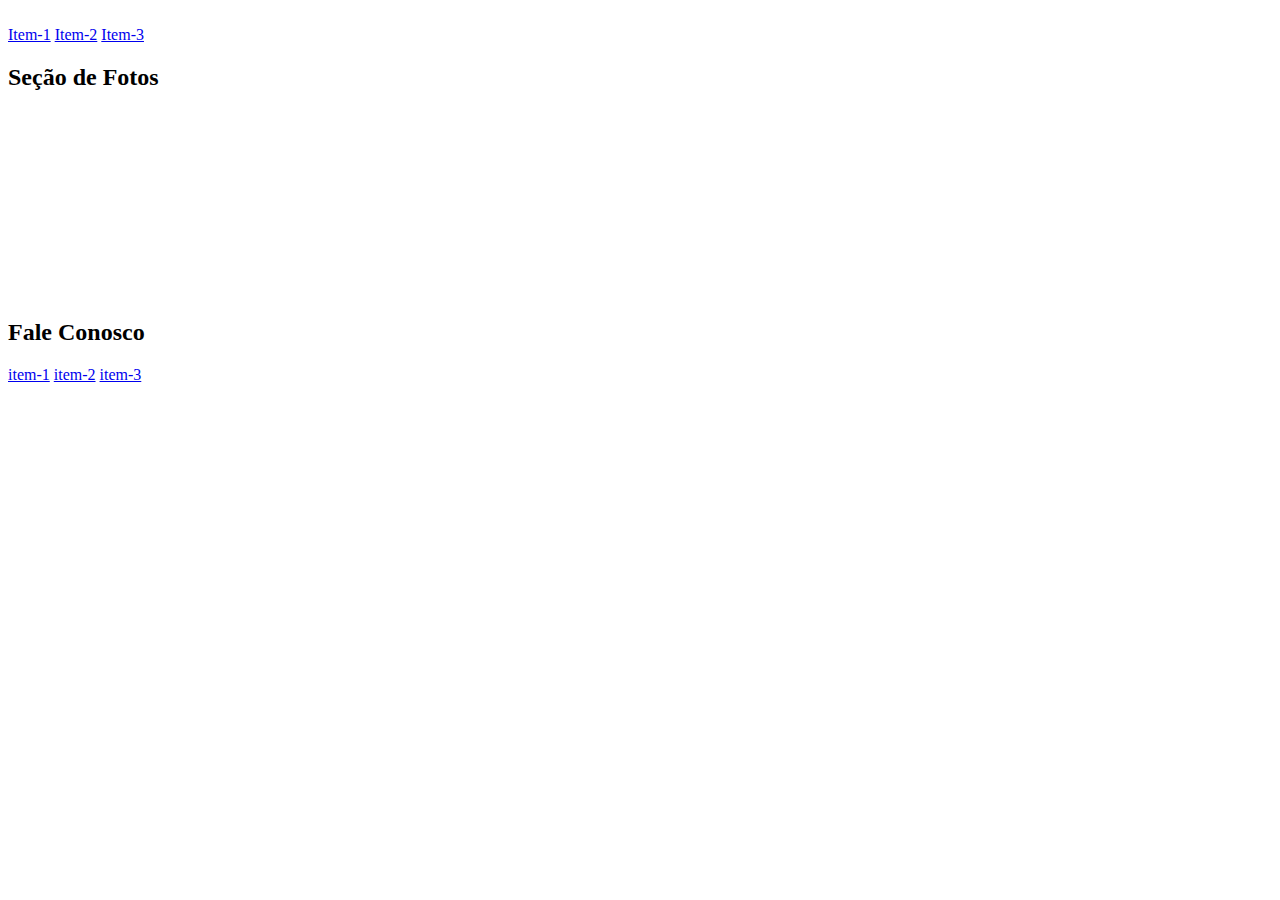
==== index.html @ 4759c785 "Estrutura inicial do HTML - SEMANTICA" ====
<!DOCTYPE html>
<html lang="pt-br">
  <head>
    <meta charset="UTF-8" />
    <meta http-equiv="X-UA-Compatible" content="IE=edge" />
    <meta name="viewport" content="width=device-width, initial-scale=1.0" />
    <title>Layout FlexB-ox</title>
  </head>
  <body>
    <header class="cabecalho">
      <img src="" alt="" />
      <nav>
        <a href="#">Item-1</a>
        <a href="#">Item-2</a>
        <a href="#">Item-3</a>
      </nav>
    </header>

    <h2 class="tit-foto">Seção de Fotos</h2>

    <section class="conteudo">
      <div>
        <img src="" alt="" />
        <p></p>
      </div>
      <div>
        <img src="" alt="" />
        <p></p>
      </div>
      <div>
        <img src="" alt="" />
        <p></p>
      </div>
      <div>
        <img src="" alt="" />
        <p></p>
      </div>
      <div>
        <img src="" alt="" />
        <p></p>
      </div>
      <div>
        <img src="" alt="" />
        <p></p>
      </div>
    </section>

    <footer>
      <h2>Fale Conosco</h2>
      <nav>
        <a href="#">item-1</a>
        <a href="#">item-2</a>
        <a href="#">item-3</a>
      </nav>
    </footer>
  </body>
</html>
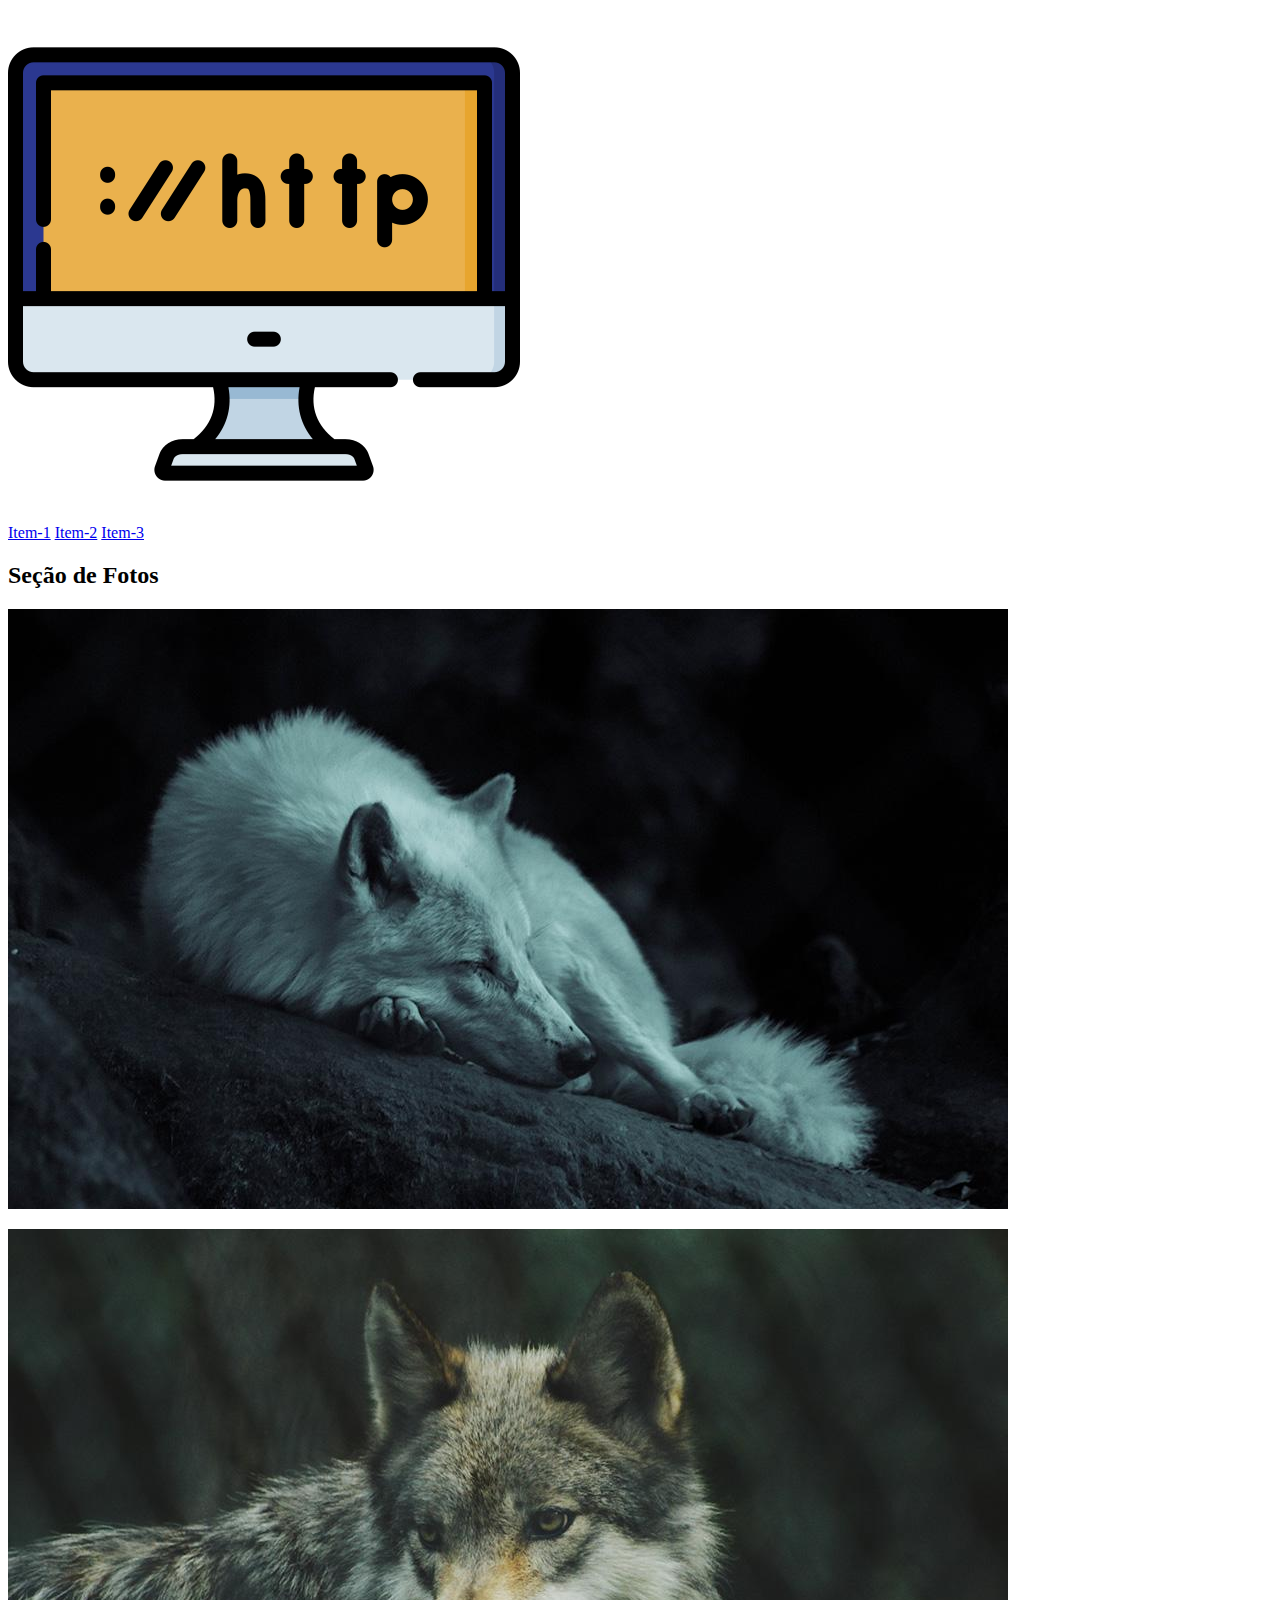
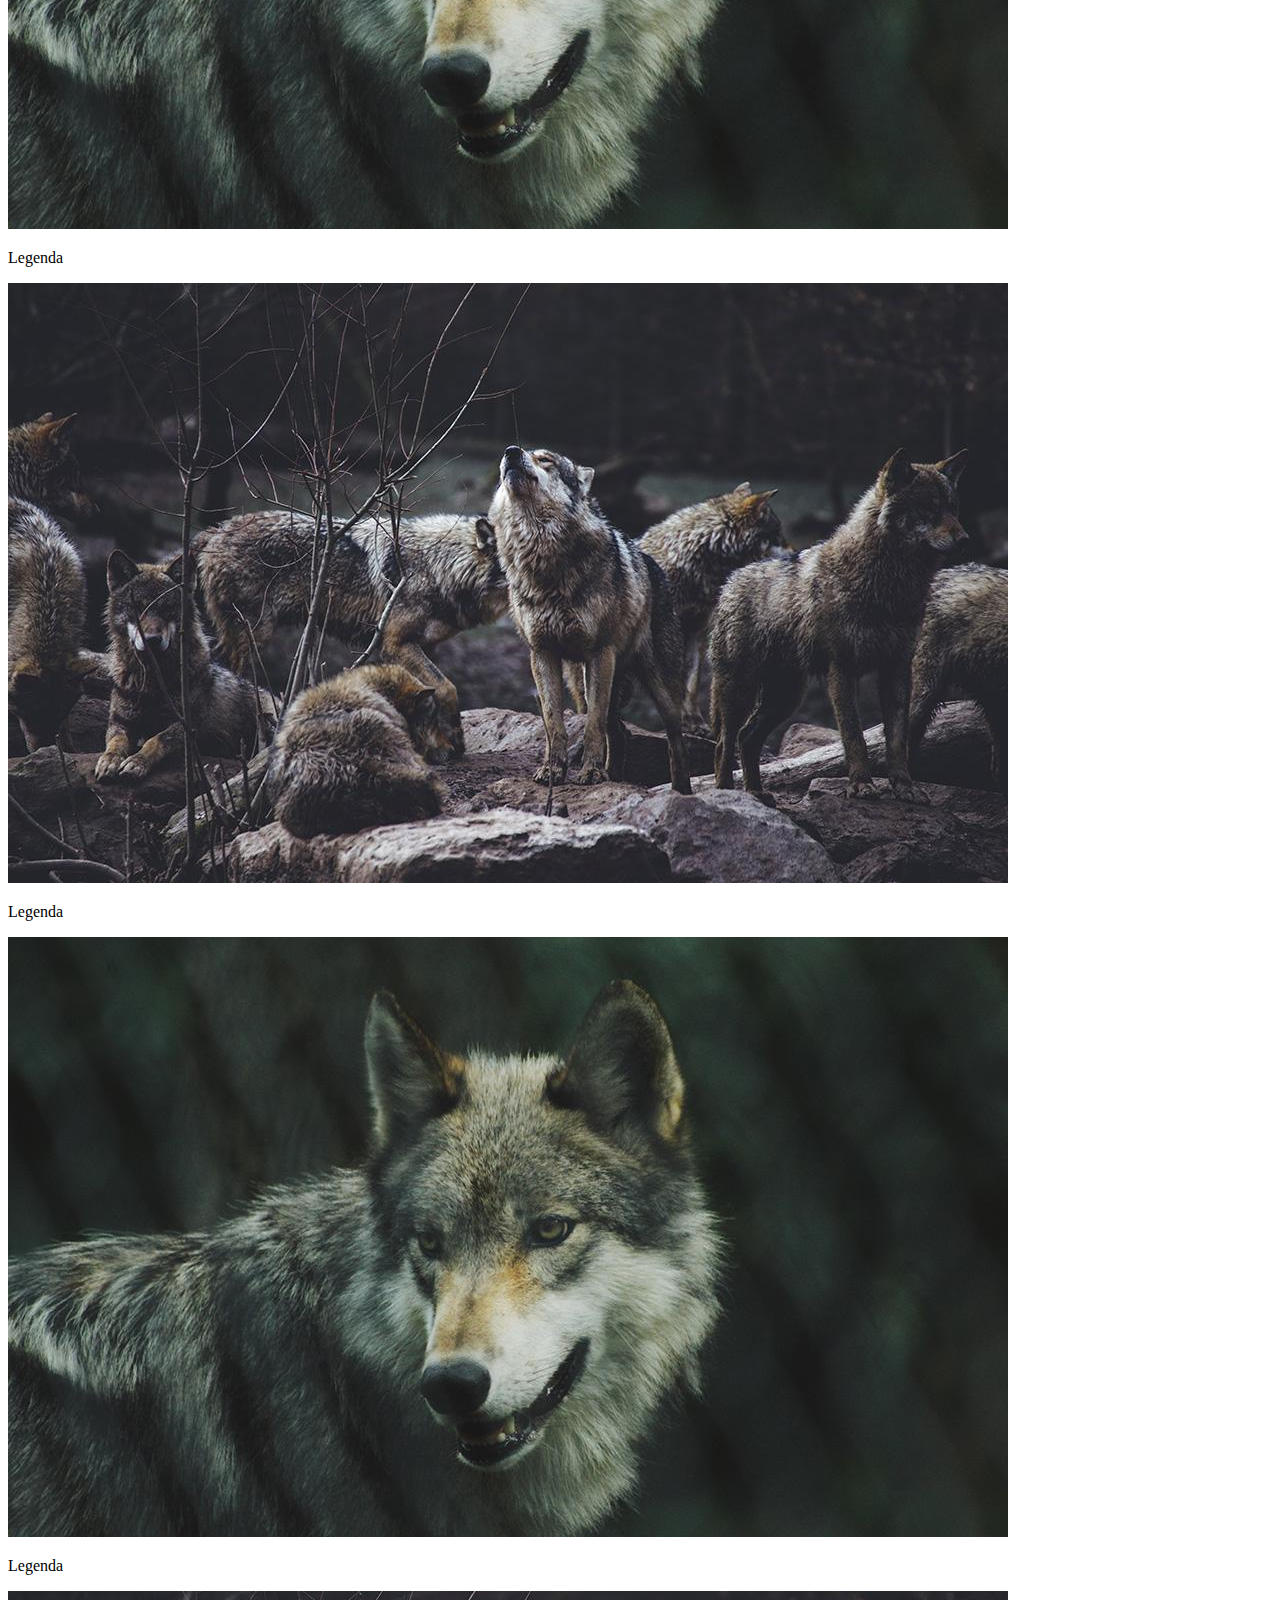
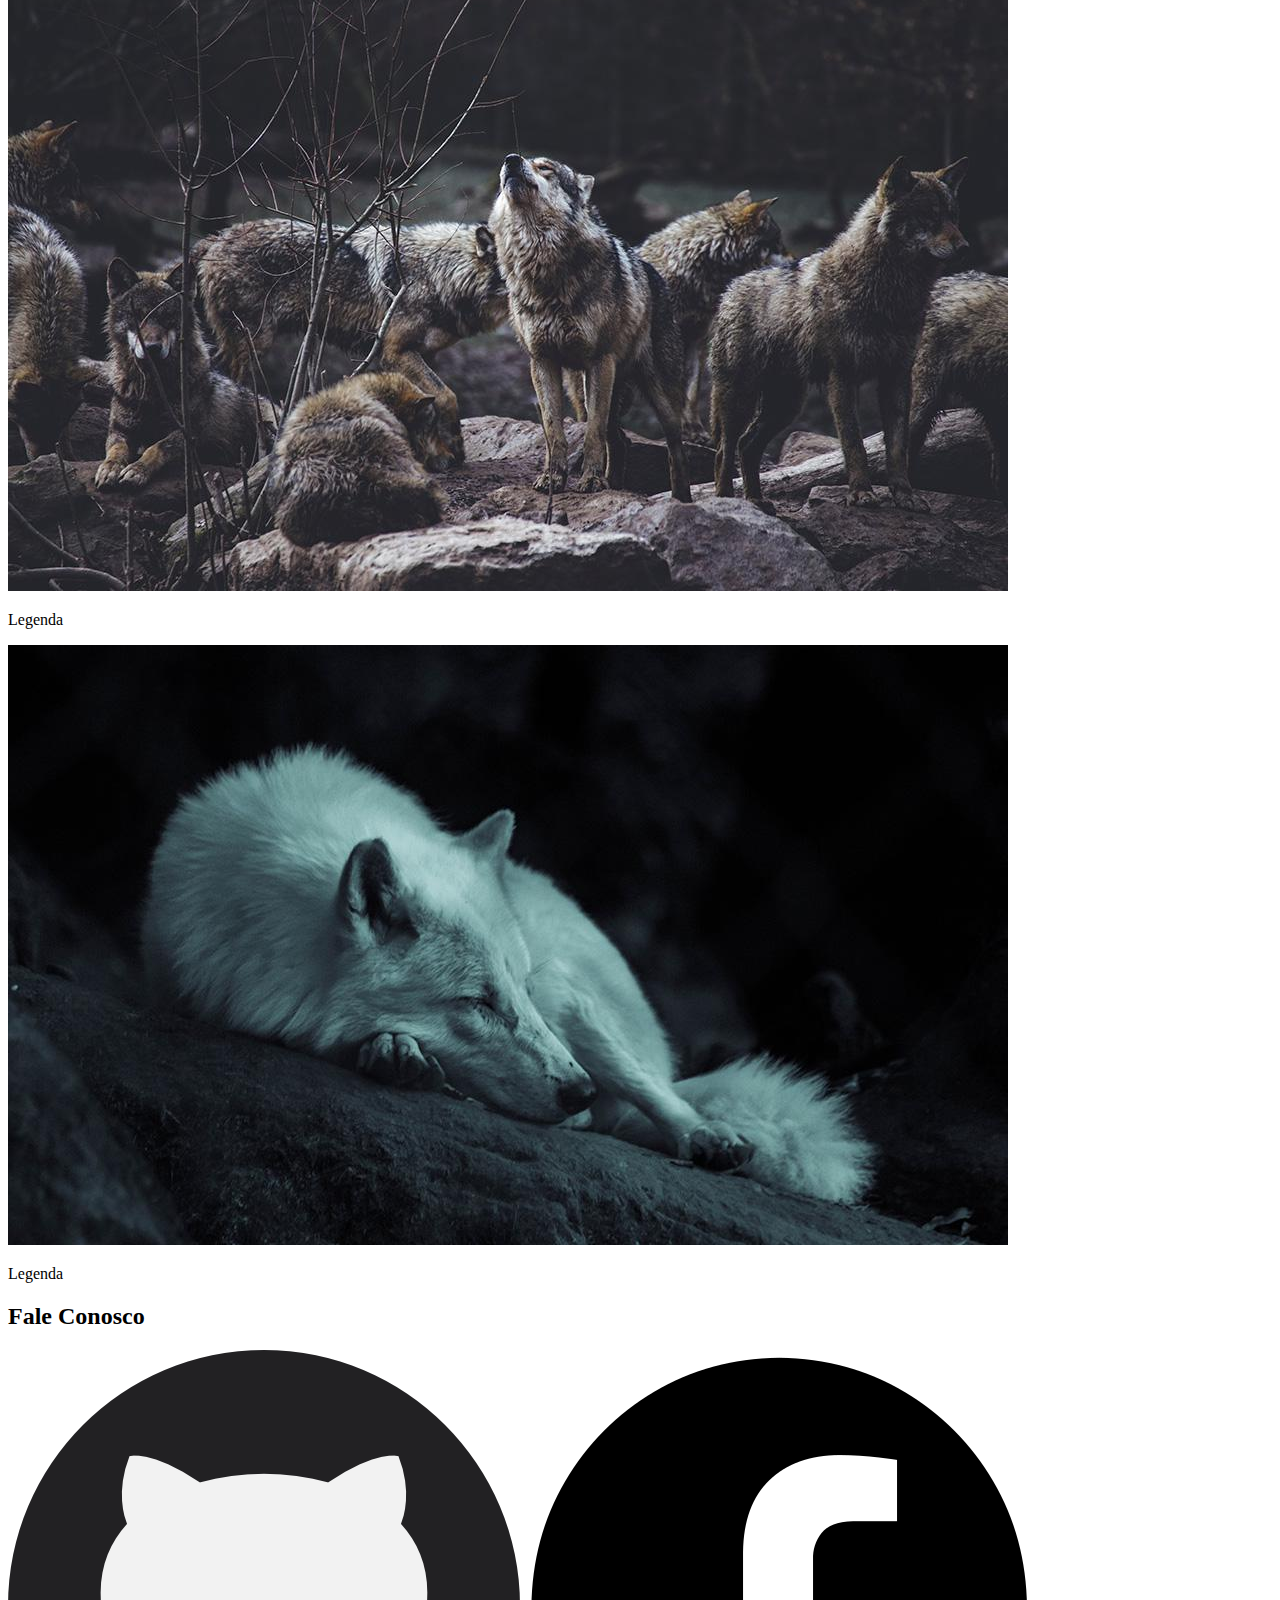
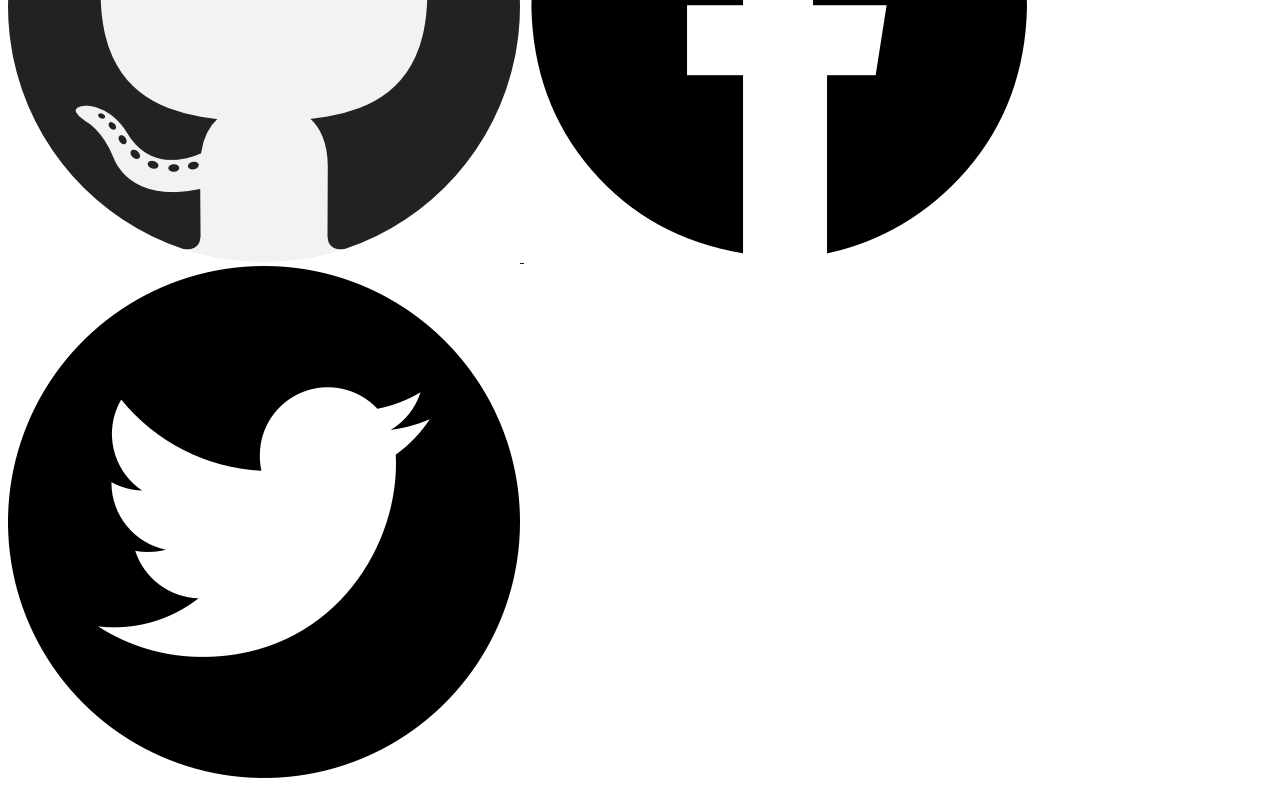
==== commit e0a46e3f: "Imagens Adicionadas ao HTML." ====
--- a/index.html
+++ b/index.html
@@ -4,11 +4,13 @@
     <meta charset="UTF-8" />
     <meta http-equiv="X-UA-Compatible" content="IE=edge" />
     <meta name="viewport" content="width=device-width, initial-scale=1.0" />
+    <link rel="stylesheet" href="../rm97861-exercicio/css/estilo.css" />
     <title>Layout FlexB-ox</title>
   </head>
   <body>
     <header class="cabecalho">
-      <img src="" alt="" />
+      <img src="./img/logo.png" alt="Logo" />
+
       <nav>
         <a href="#">Item-1</a>
         <a href="#">Item-2</a>
@@ -20,37 +22,42 @@
 
     <section class="conteudo">
       <div>
-        <img src="" alt="" />
+        <img src="./img/lobo1.jpg" alt="Lobo" />
         <p></p>
       </div>
       <div>
-        <img src="" alt="" />
-        <p></p>
+        <img src="./img/lobo2.jpg" alt="Lobo" />
+
+        <p>Legenda</p>
       </div>
       <div>
-        <img src="" alt="" />
-        <p></p>
+        <img src="./img/lobo3.jpg" alt="Lobo" />
+
+        <p>Legenda</p>
       </div>
       <div>
-        <img src="" alt="" />
-        <p></p>
+        <img src="./img/lobo4.jpg" alt="Lobo" />
+
+        <p>Legenda</p>
       </div>
       <div>
-        <img src="" alt="" />
-        <p></p>
+        <img src="./img/lobo5.jpg" alt="Lobo" />
+
+        <p>Legenda</p>
       </div>
       <div>
-        <img src="" alt="" />
-        <p></p>
+        <img src="./img/lobo6.jpg" alt="Lobo" />
+
+        <p>Legenda</p>
       </div>
     </section>
 
     <footer>
       <h2>Fale Conosco</h2>
       <nav>
-        <a href="#">item-1</a>
-        <a href="#">item-2</a>
-        <a href="#">item-3</a>
+        <a href="#"> <img src="./img/social-1.png" alt="Logo GitHub" /> </a>
+        <a href="#"> <img src="./img/social-2.png" alt="Logo Facebook" /> </a>
+        <a href="#"> <img src="./img/social-3.png" alt="Logo Twiter" /> </a>
       </nav>
     </footer>
   </body>
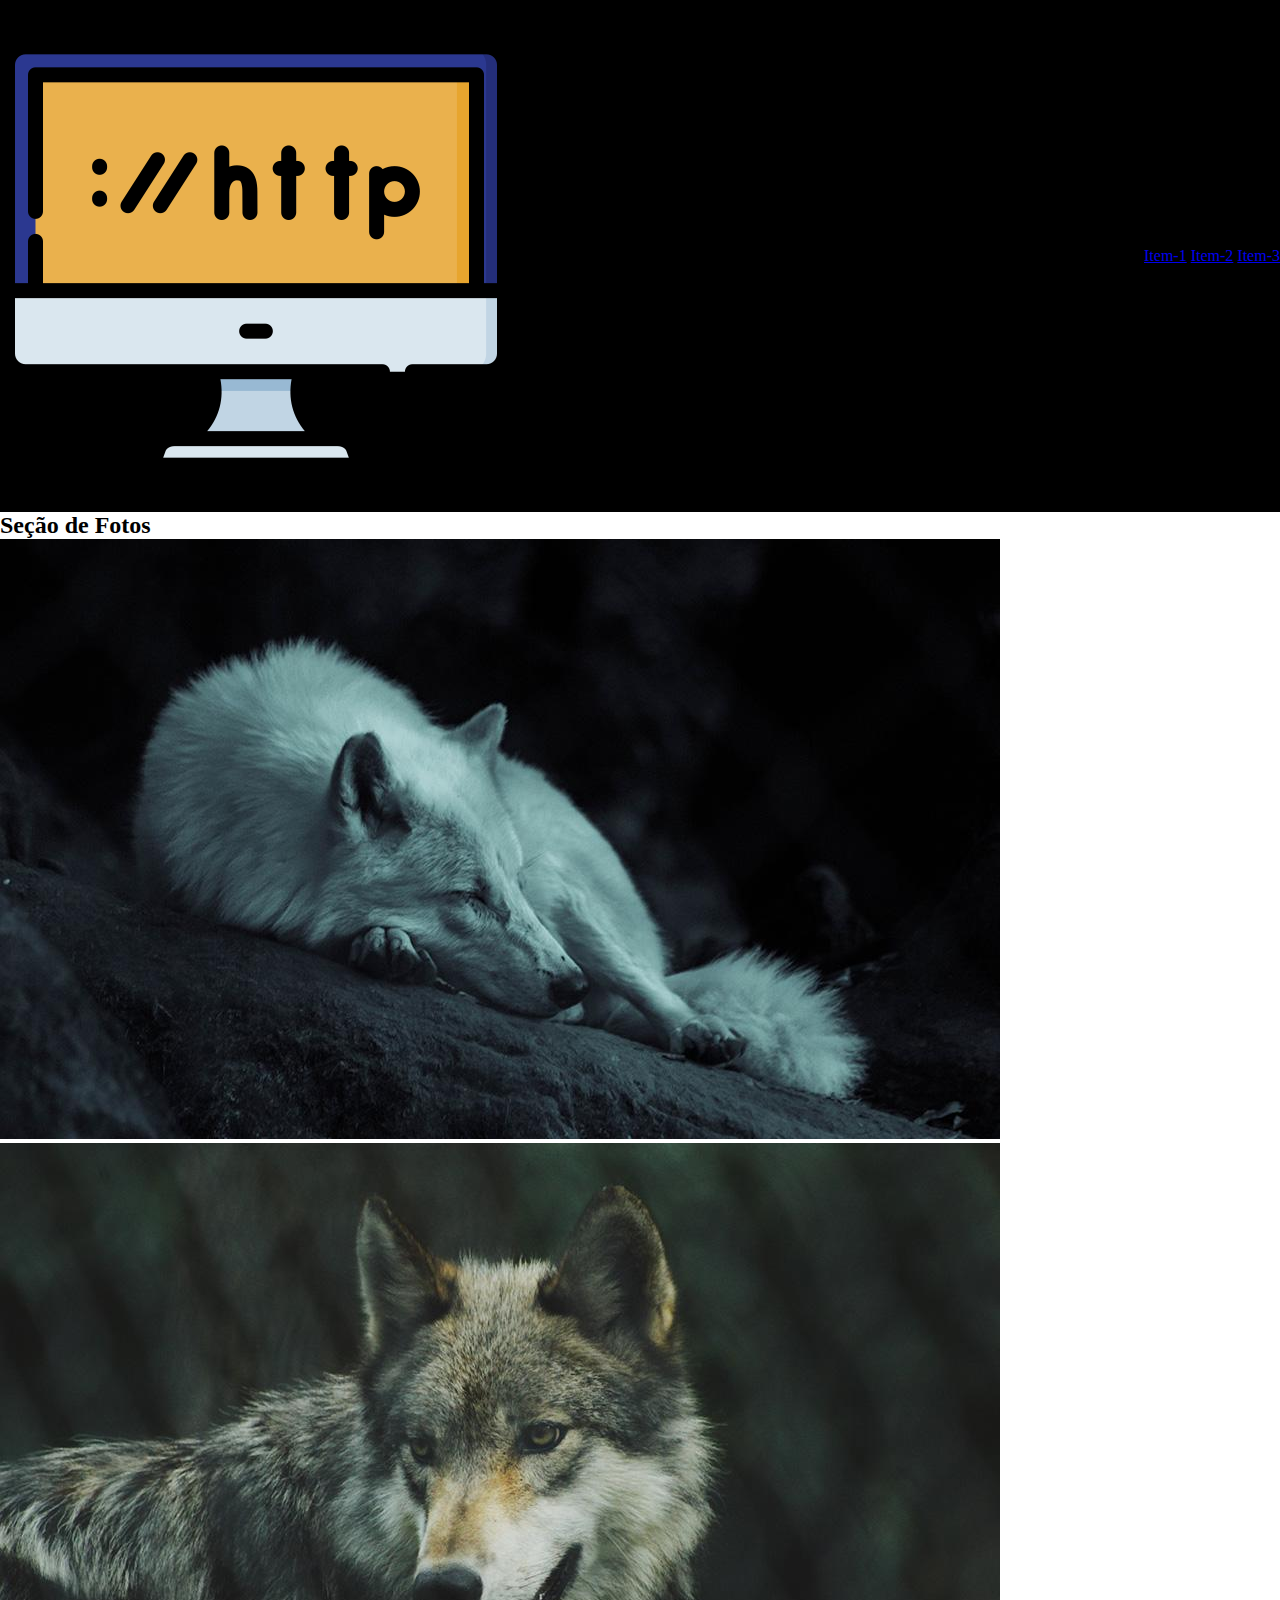
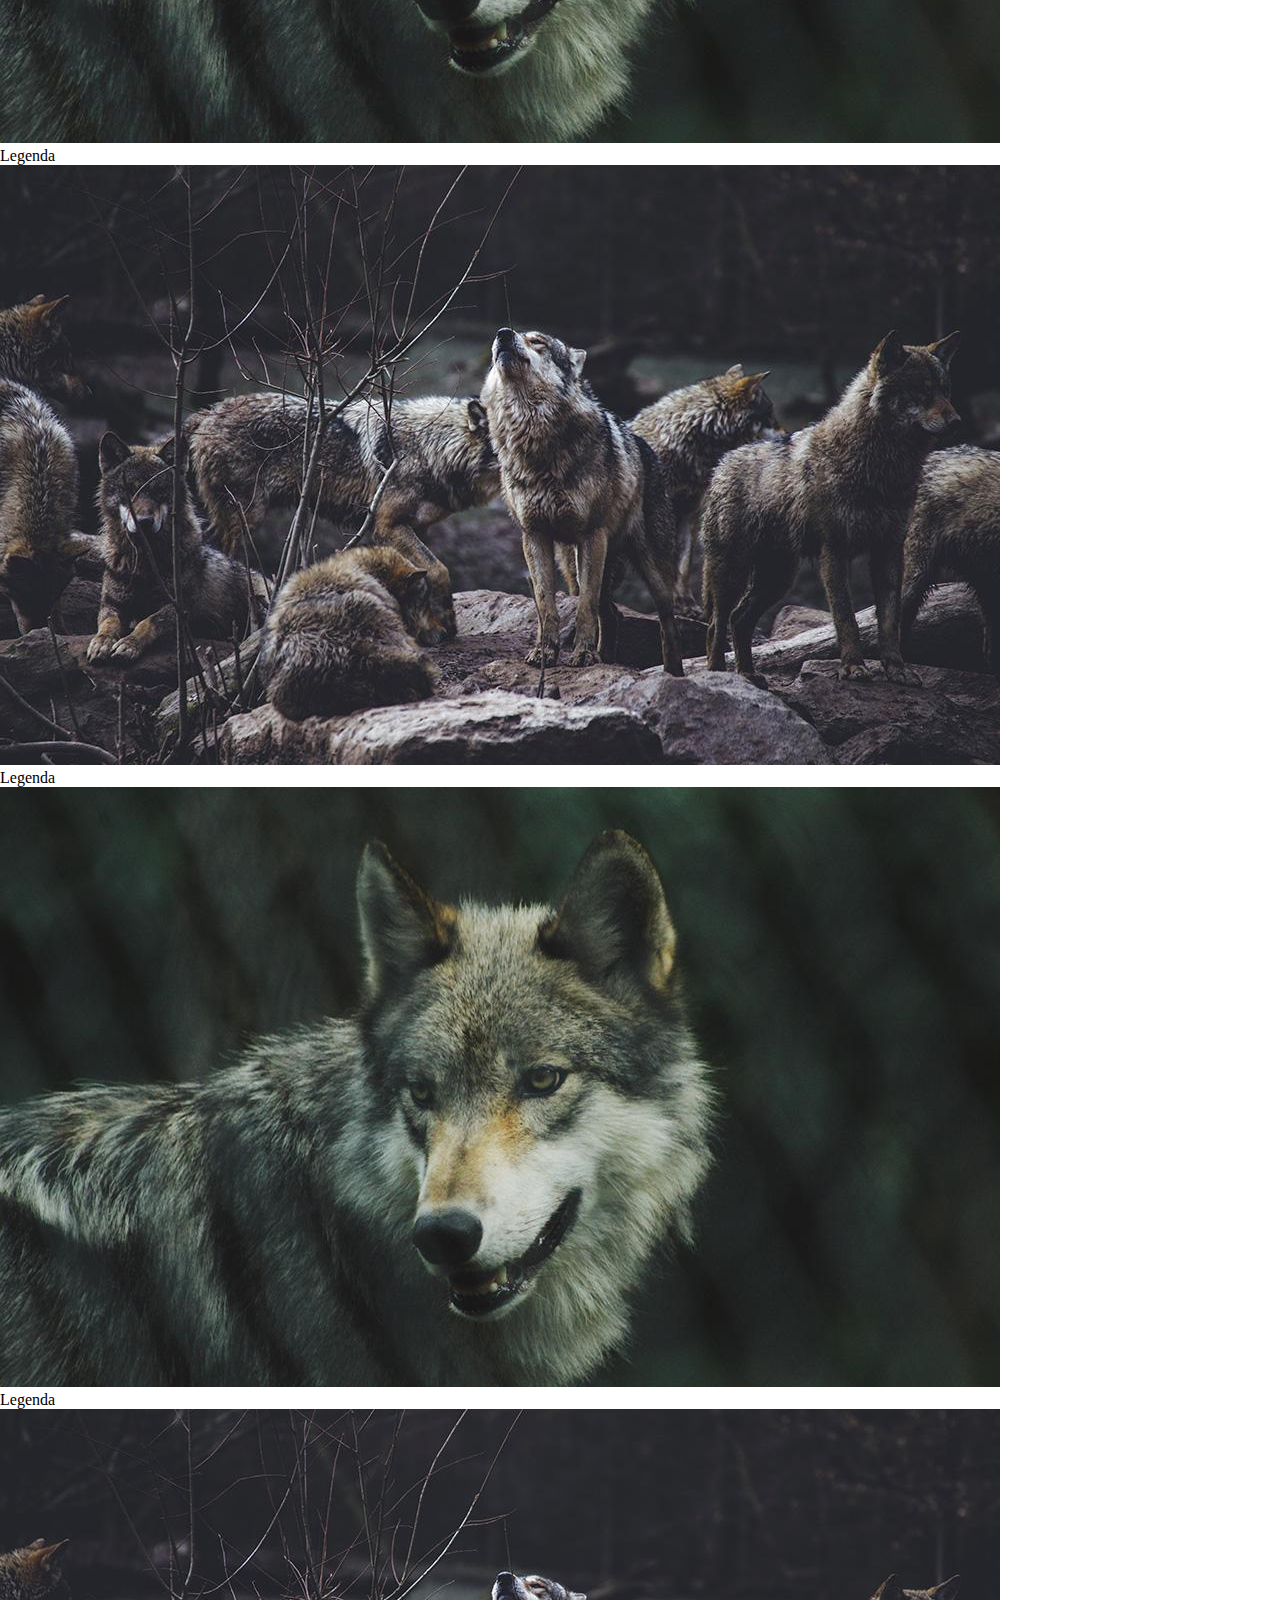
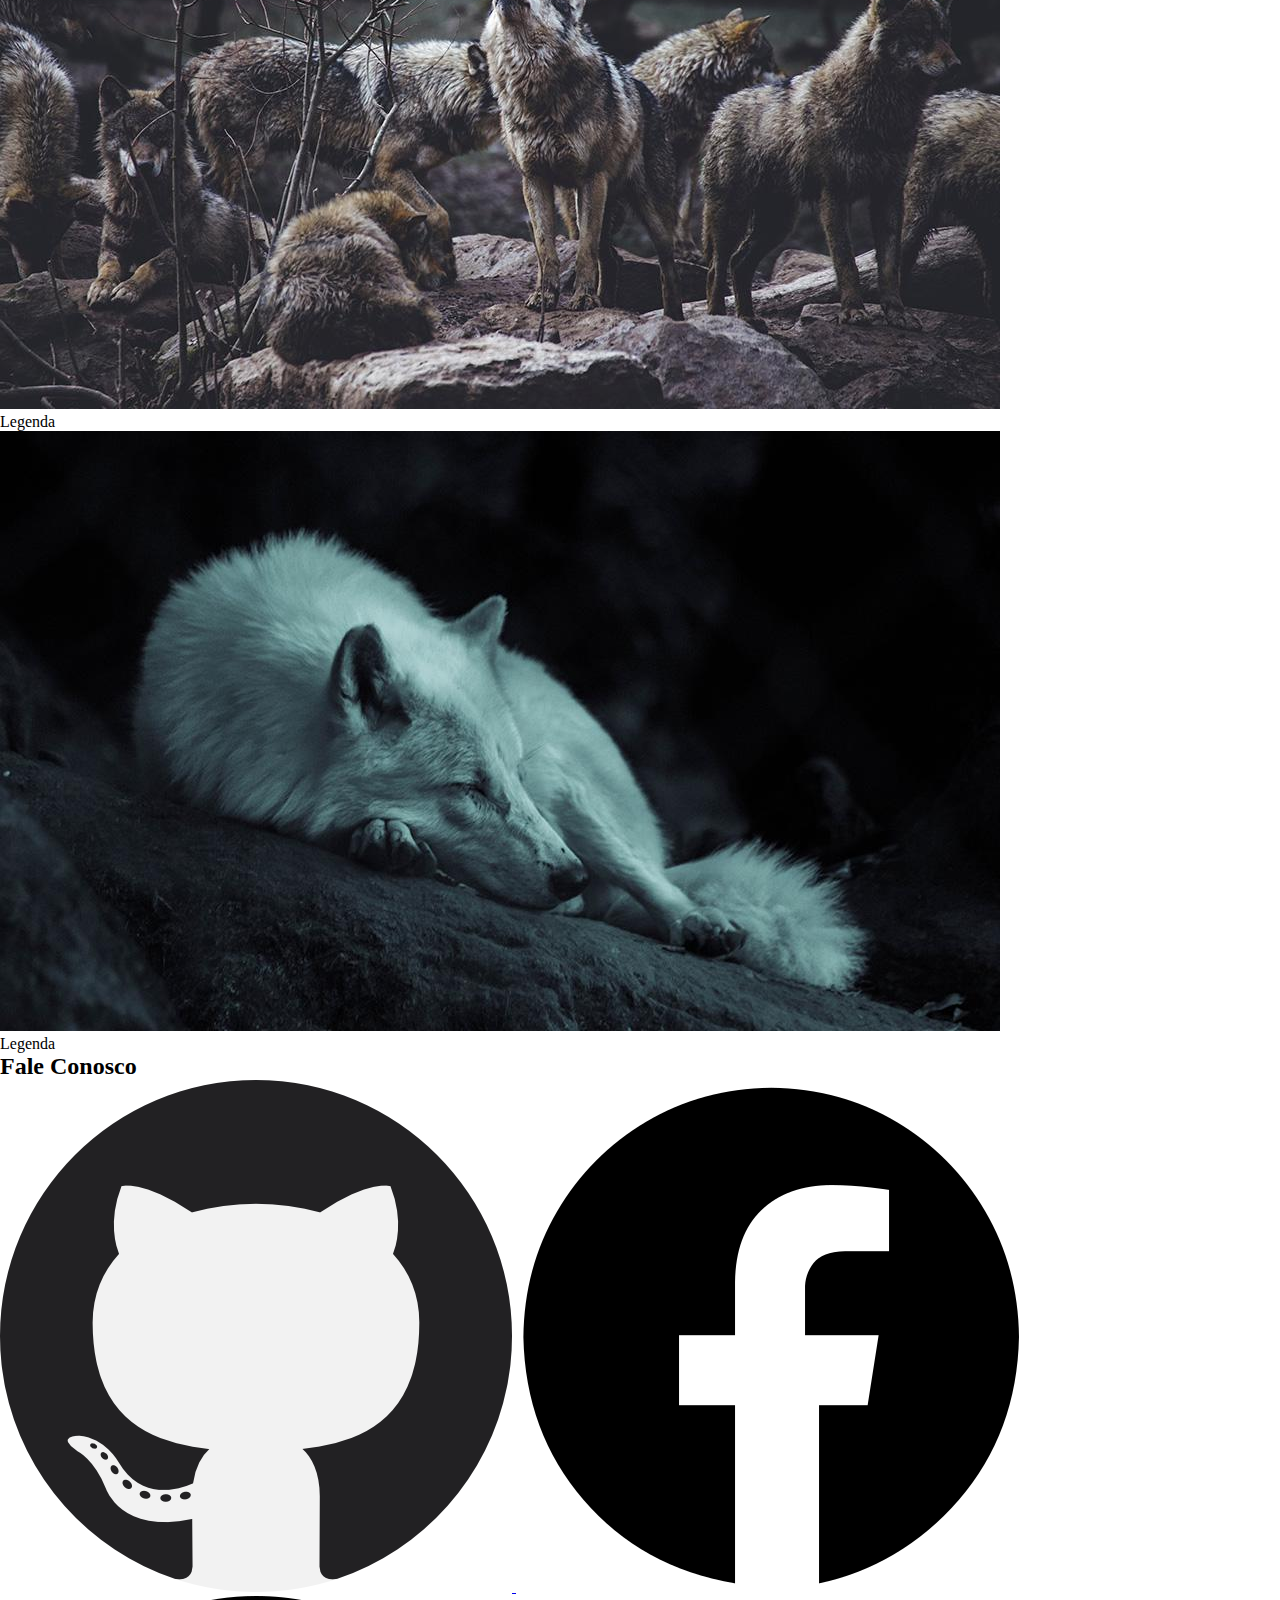
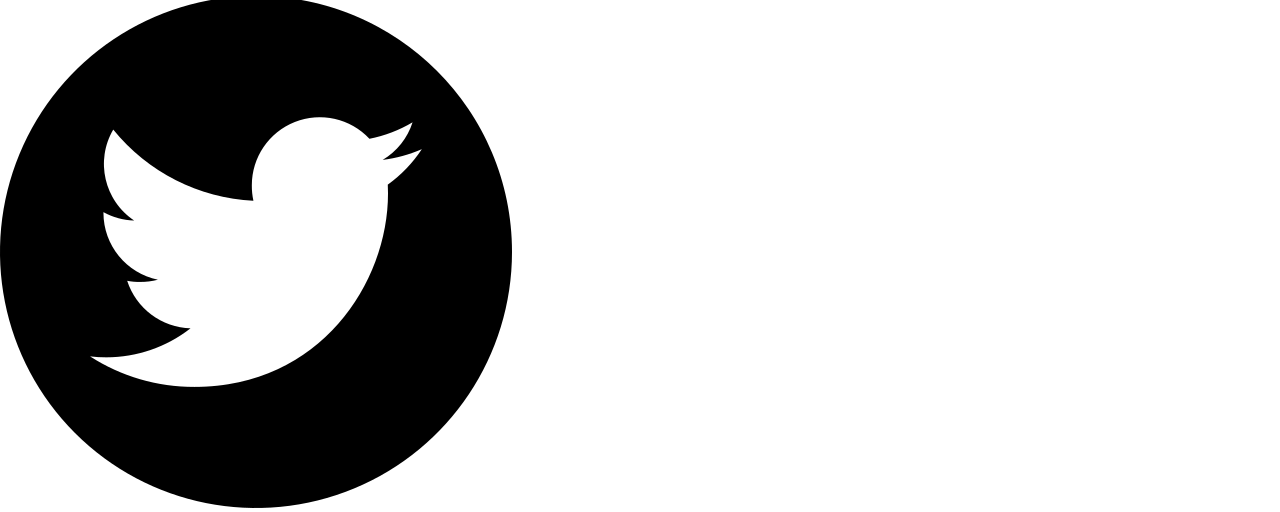
==== commit ebd51319: "Estilo especifico para o Cabeçcalho." ====
--- a/index.html
+++ b/index.html
@@ -4,7 +4,7 @@
     <meta charset="UTF-8" />
     <meta http-equiv="X-UA-Compatible" content="IE=edge" />
     <meta name="viewport" content="width=device-width, initial-scale=1.0" />
-    <link rel="stylesheet" href="../rm97861-exercicio/css/estilo.css" />
+    <link rel="stylesheet" href="./css/estilo.css" />
     <title>Layout FlexB-ox</title>
   </head>
   <body>
--- a/css/estilo.css
+++ b/css/estilo.css
@@ -0,0 +1,18 @@
+* {
+  margin: 0;
+  padding: 0;
+  box-sizing: border-box;
+}
+
+.cabecalho {
+  display: flex;
+  justify-content: space-between;
+  align-items: center;
+  background-color: #000000;
+}
+
+/* .cabecalho img {
+  width: 30%;
+  max-width: 30%;
+  display: block;
+} */
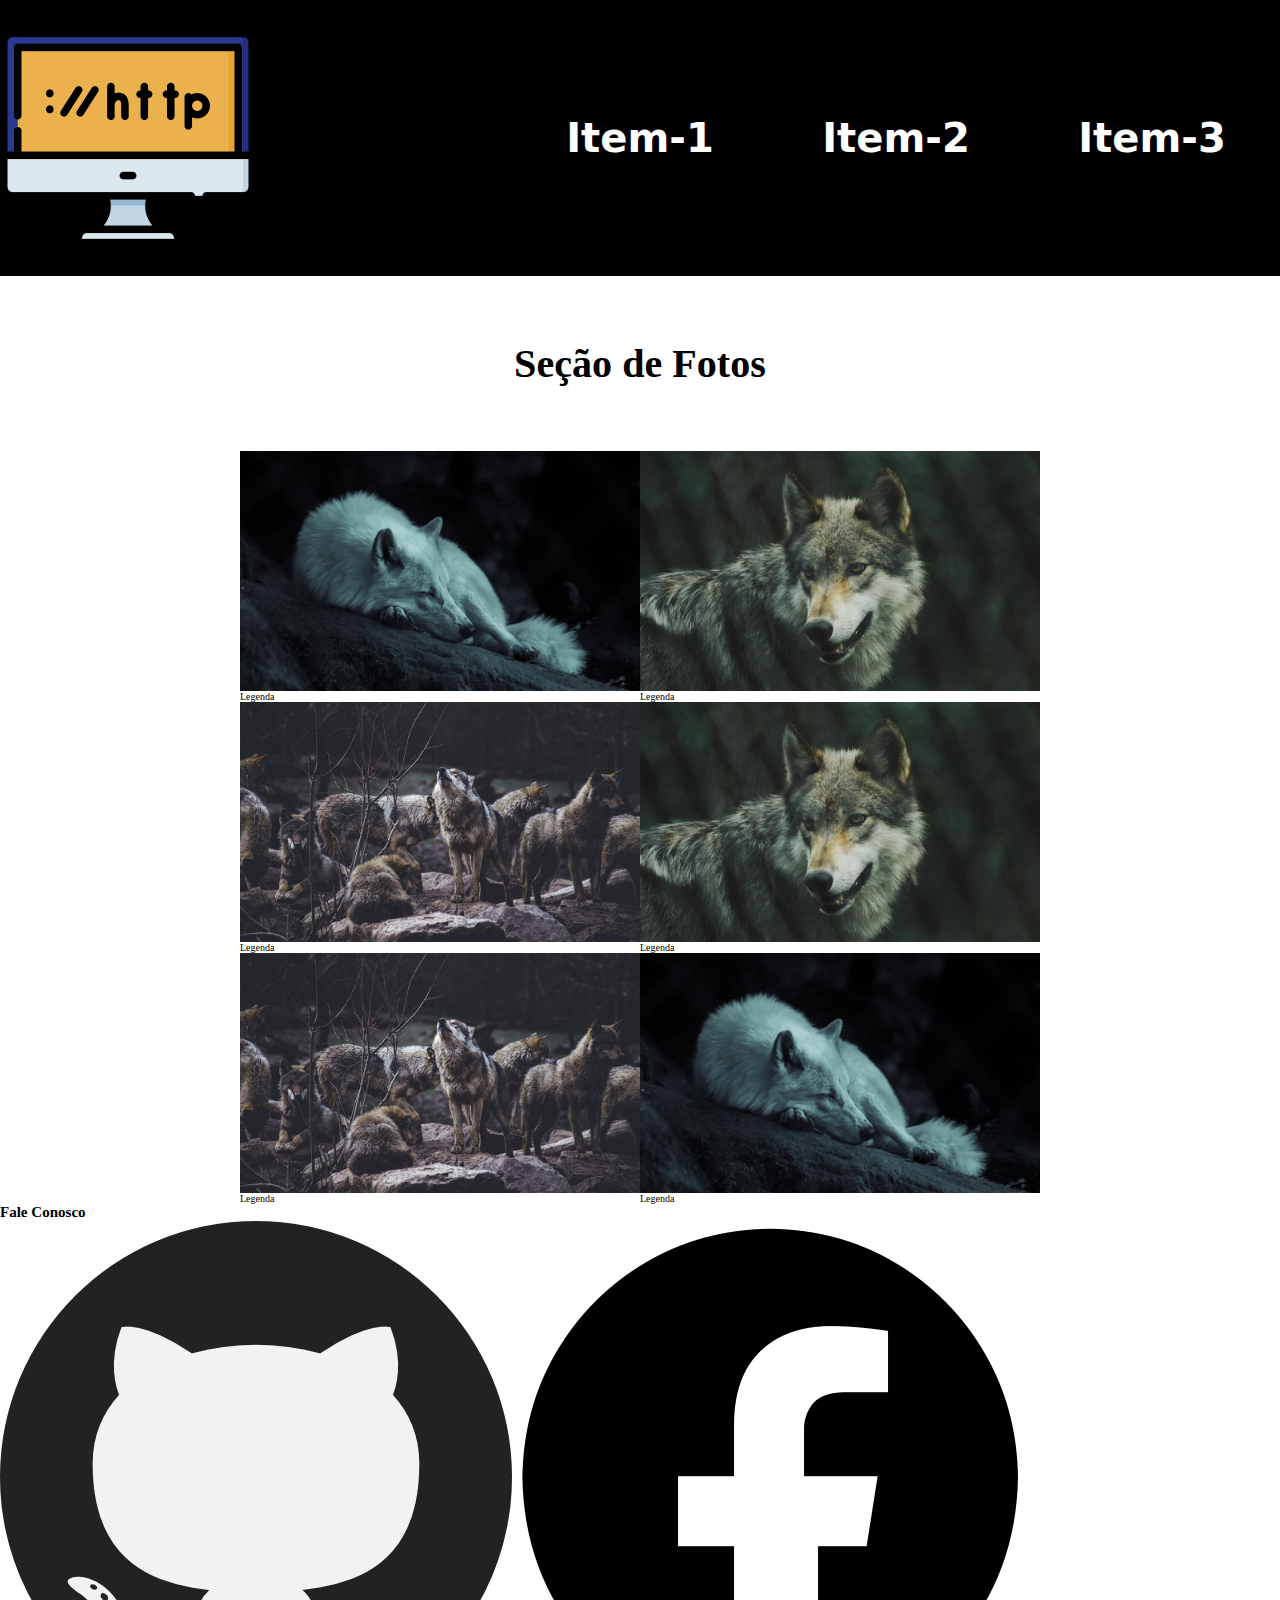
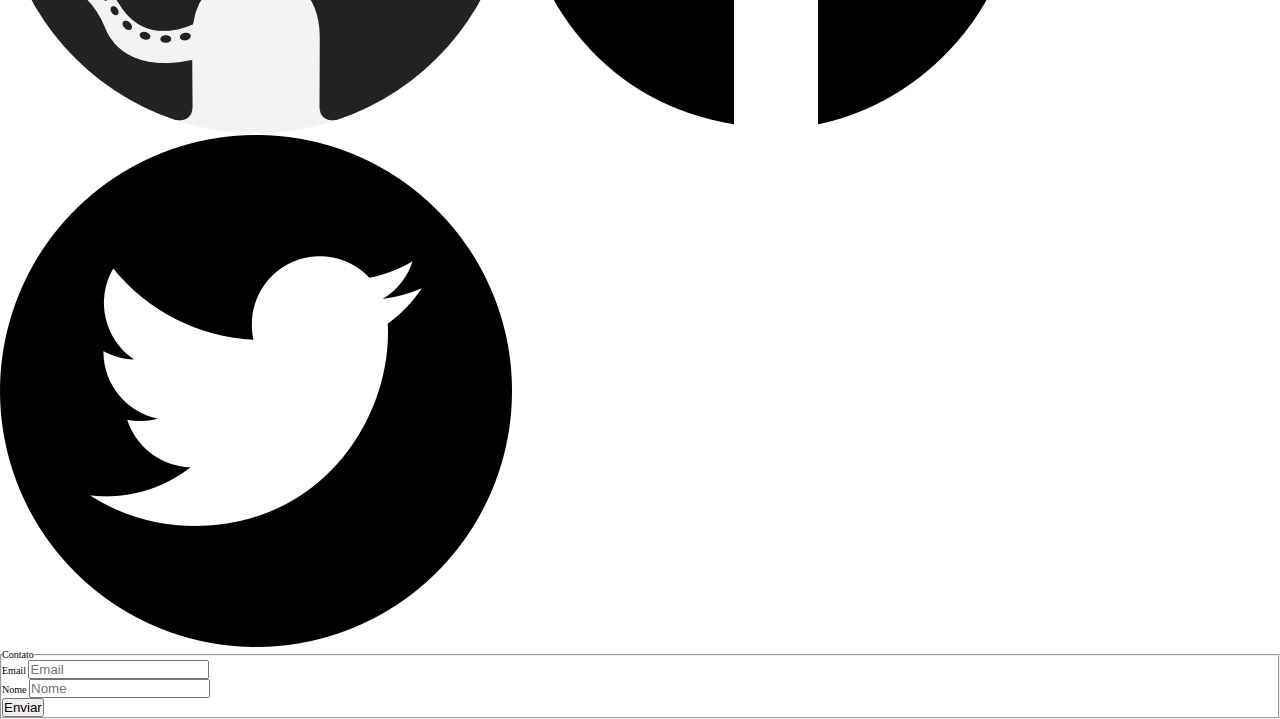
==== commit 1bbb7aff: "copiando altercoes do ale" ====
--- a/index.html
+++ b/index.html
@@ -4,13 +4,13 @@
     <meta charset="UTF-8" />
     <meta http-equiv="X-UA-Compatible" content="IE=edge" />
     <meta name="viewport" content="width=device-width, initial-scale=1.0" />
+    <title>Layout Flex-BOX</title>
     <link rel="stylesheet" href="./css/estilo.css" />
-    <title>Layout FlexB-ox</title>
   </head>
+
   <body>
     <header class="cabecalho">
-      <img src="./img/logo.png" alt="Logo" />
-
+      <img src="./img/logo.png" alt="Monitor de computador." />
       <nav>
         <a href="#">Item-1</a>
         <a href="#">Item-2</a>
@@ -23,31 +23,26 @@
     <section class="conteudo">
       <div>
         <img src="./img/lobo1.jpg" alt="Lobo" />
-        <p></p>
+        <p>Legenda</p>
       </div>
       <div>
         <img src="./img/lobo2.jpg" alt="Lobo" />
-
         <p>Legenda</p>
       </div>
       <div>
         <img src="./img/lobo3.jpg" alt="Lobo" />
-
         <p>Legenda</p>
       </div>
       <div>
         <img src="./img/lobo4.jpg" alt="Lobo" />
-
         <p>Legenda</p>
       </div>
       <div>
         <img src="./img/lobo5.jpg" alt="Lobo" />
-
         <p>Legenda</p>
       </div>
       <div>
         <img src="./img/lobo6.jpg" alt="Lobo" />
-
         <p>Legenda</p>
       </div>
     </section>
@@ -55,10 +50,34 @@
     <footer>
       <h2>Fale Conosco</h2>
       <nav>
-        <a href="#"> <img src="./img/social-1.png" alt="Logo GitHub" /> </a>
-        <a href="#"> <img src="./img/social-2.png" alt="Logo Facebook" /> </a>
-        <a href="#"> <img src="./img/social-3.png" alt="Logo Twiter" /> </a>
+        <a href="#"><img src="./img/social-1.png" alt="Logo github" /></a>
+        <a href="#"><img src="./img/social-2.png" alt="Logo facebook" /></a>
+        <a href="#"><img src="./img/social-3.png" alt="Logo twitter" /></a>
       </nav>
+
+      <div>
+        <form action="index.html" method="GET" onsubmit="return false">
+          <fieldset>
+            <legend>Contato</legend>
+            <div>
+              <label for="idEmail">Email</label>
+              <input
+                type="email"
+                name="txtEmail"
+                id="idEmail"
+                placeholder="Email"
+              />
+            </div>
+            <div>
+              <label for="idNome">Nome</label>
+              <input type="text" name="txtNm" id="idNome" placeholder="Nome" />
+            </div>
+            <div>
+              <input type="submit" value="Enviar" />
+            </div>
+          </fieldset>
+        </form>
+      </div>
     </footer>
   </body>
 </html>
--- a/css/estilo.css
+++ b/css/estilo.css
@@ -1,18 +1,19 @@
+@import url("./cabecalho.css");
+@import url("./conteudo.css");
+@import url("./break-point-630px.css");
+
 * {
   margin: 0;
   padding: 0;
   box-sizing: border-box;
 }
 
-.cabecalho {
-  display: flex;
-  justify-content: space-between;
-  align-items: center;
-  background-color: #000000;
+html {
+  font-size: 62.7%;
 }
 
-/* .cabecalho img {
-  width: 30%;
-  max-width: 30%;
-  display: block;
-} */
+.tit-foto {
+  font-size: 4rem;
+  text-align: center;
+  margin: 5% 0;
+}
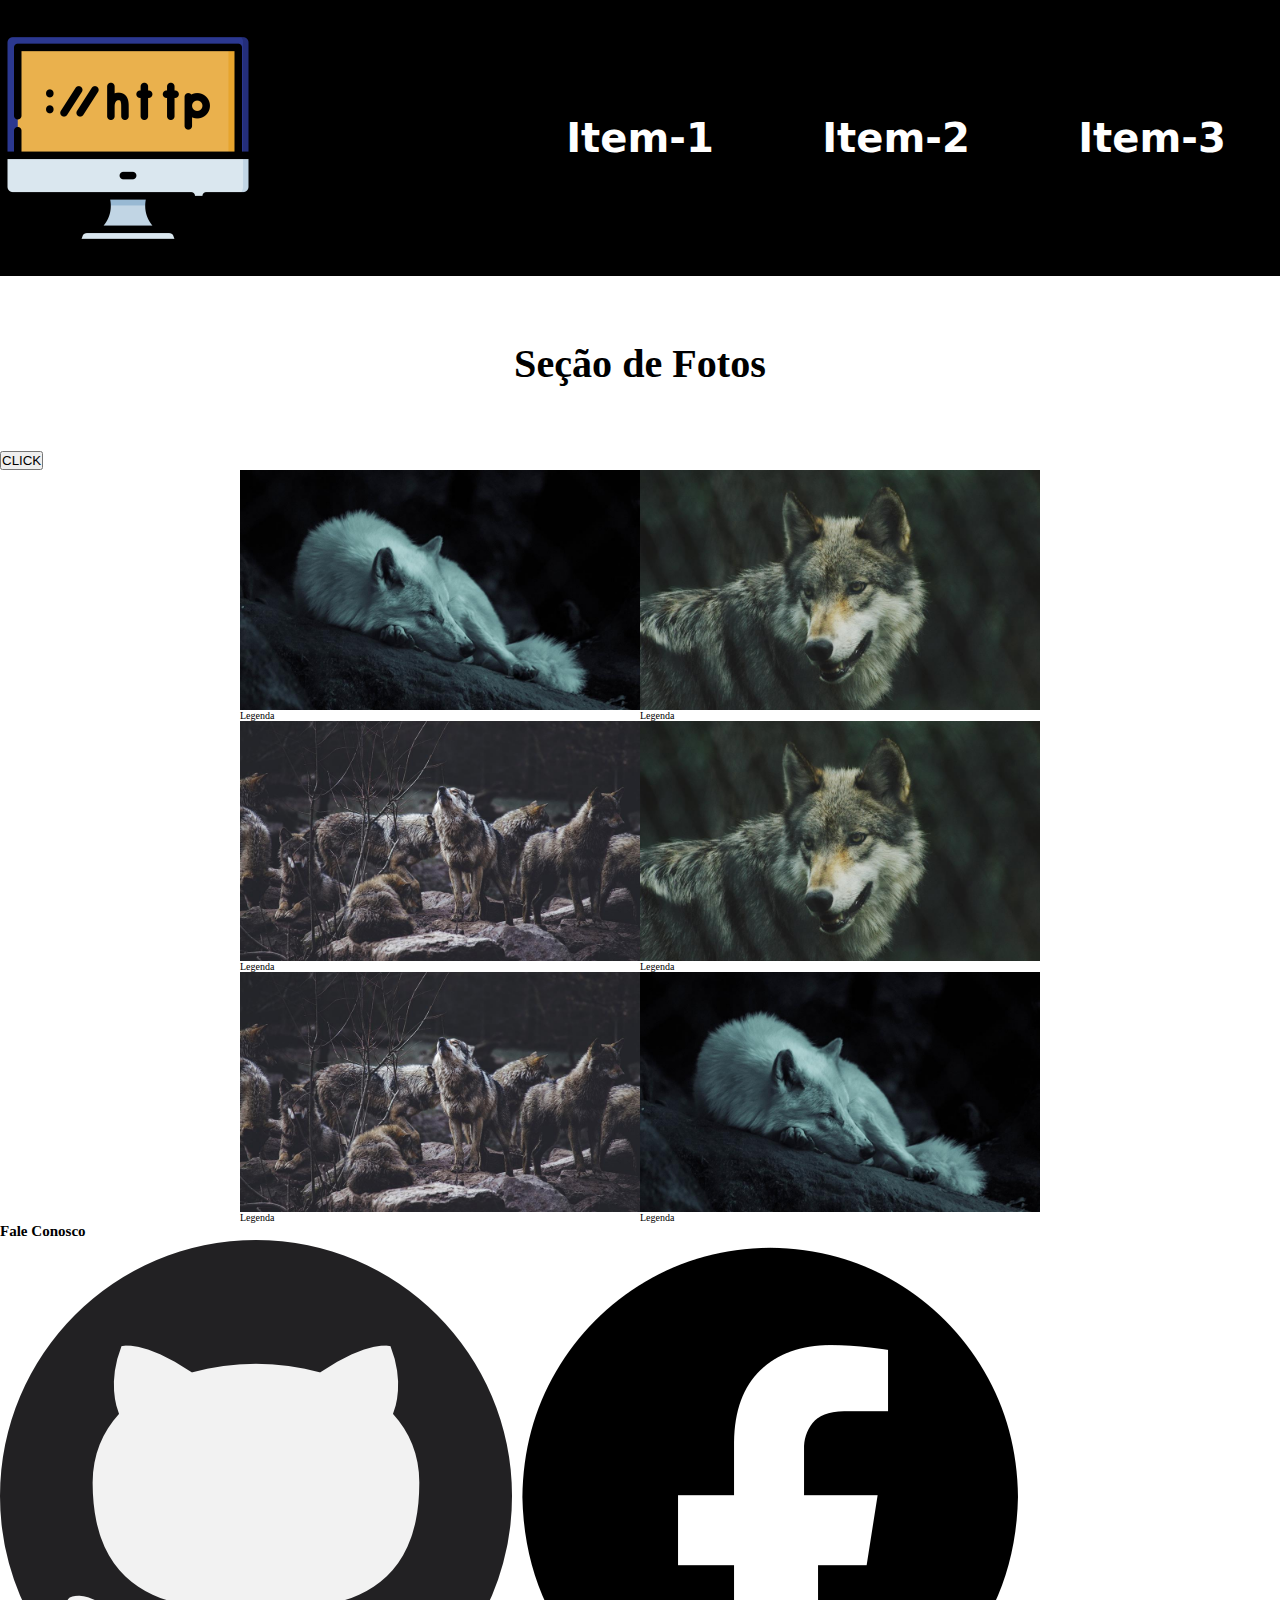
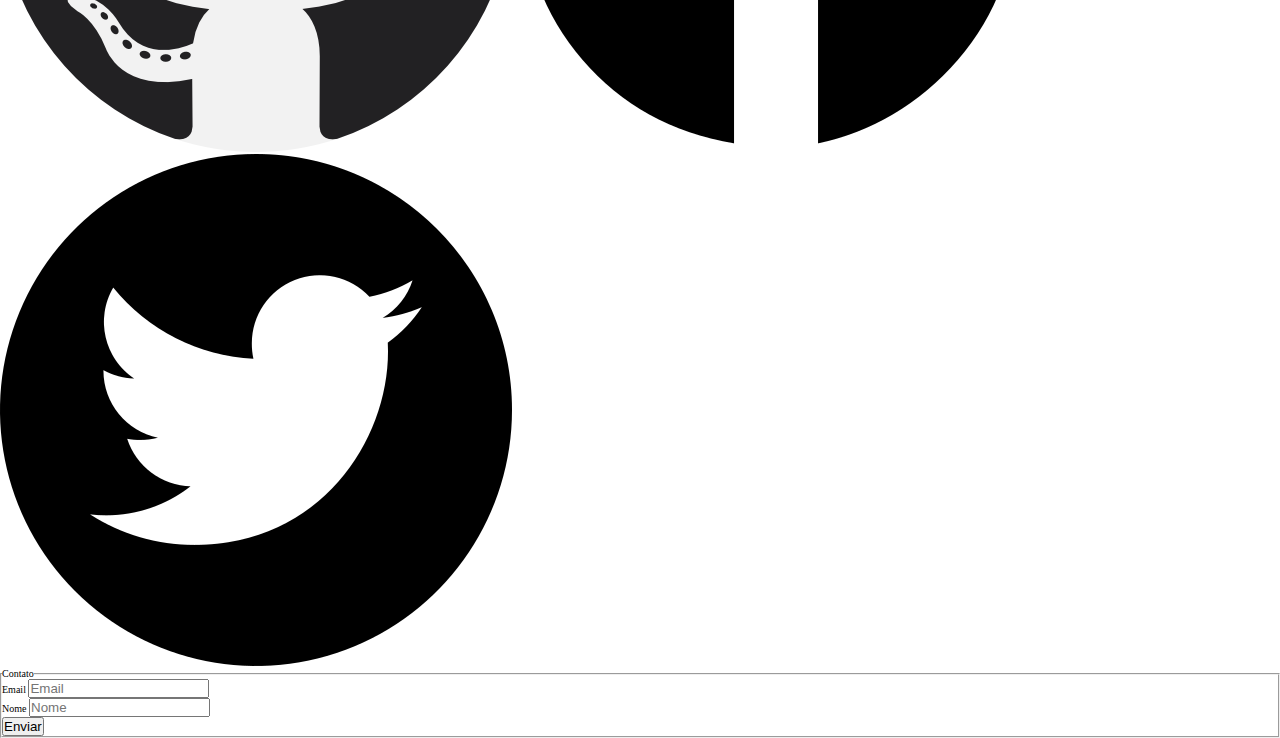
==== commit 76f30759: "Button-RGB comaddEventLister Math, getByID" ====
--- a/index.html
+++ b/index.html
@@ -6,6 +6,7 @@
     <meta name="viewport" content="width=device-width, initial-scale=1.0" />
     <title>Layout Flex-BOX</title>
     <link rel="stylesheet" href="./css/estilo.css" />
+    <script src="./js/script.js" defer></script>
   </head>
 
   <body>
@@ -19,6 +20,56 @@
     </header>
 
     <h2 class="tit-foto">Seção de Fotos</h2>
+
+    <!-- <button onclick="alert(this.innerText)">Click!</button> -->
+    <button id="meu-btn">CLICK</button>
+
+    <!-- <script>
+      // comentario de linha
+      /*
+       comentario de bloco
+      */
+
+      //declarando variaves com a palavra reservada (var)
+
+      var nr1 = 10;
+      var nr2 = 5;
+
+      //imprimindo as variaves com a classe (console)
+      // console.log(nr1);
+      // console.log(nr2);
+
+      /// Realizar todas as operacoes aritimeticas e imprimir com
+      // console.log()
+
+      //Adicao
+      console.log(nr1 + nr2);
+      // Substracao
+      console.log(nr1 - nr2);
+      //Multiplicacao
+      console.log(nr1 * nr2);
+      // Divisao
+      console.log(nr1 / nr2);
+
+      //Adicao
+      console.log(nr1 + nr2);
+      // Substracao
+      console.log(nr1 - nr2);
+      //Multiplicacao
+      console.log(nr1 * nr2);
+      // Divisao
+      console.log(nr1 / nr2);
+
+      //Adicao
+      console.log("Resultado " + (nr1 + nr2));
+      console.log(`Resultado: ${nr1 + nr2}`);
+      // Substracao
+      console.log("Resultado:" + (nr1 - nr2));
+      //Multiplicacao
+      console.log("Resultado:" + nr1 * nr2);
+      // Divisao
+      console.log("Resultado:" + nr1 / nr2);
+    </script> -->
 
     <section class="conteudo">
       <div>
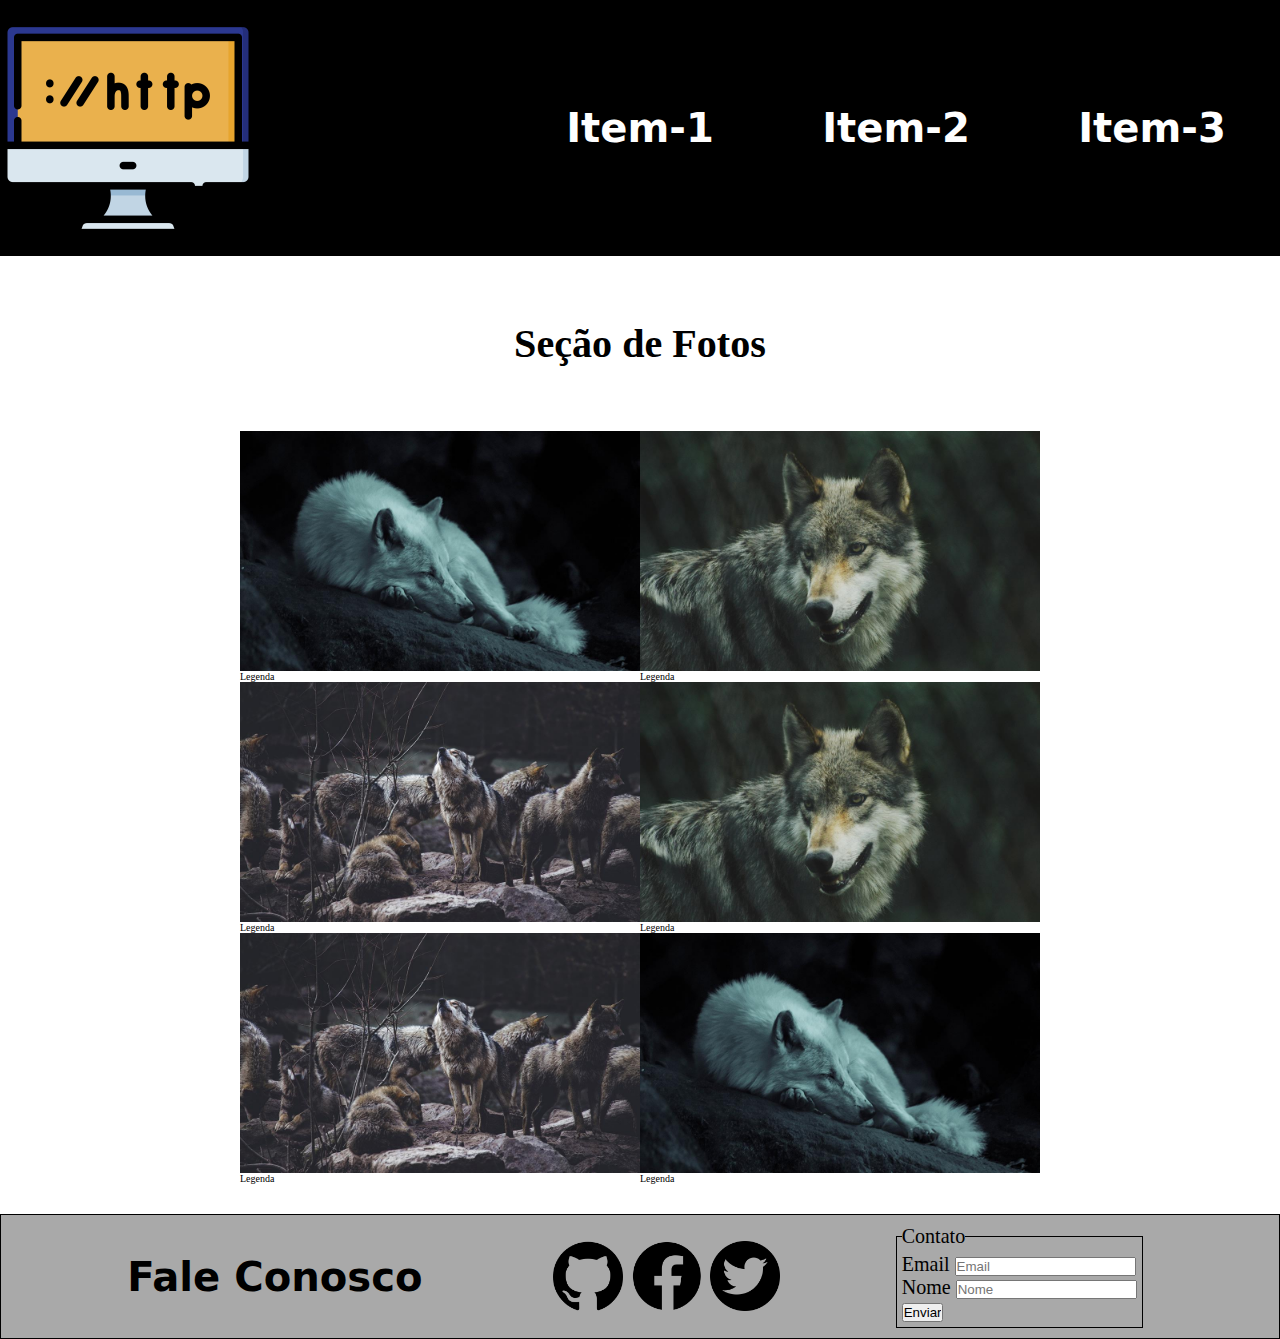
==== commit c75cea16: "Fazendo o Rodape e deixando ele responsivo" ====
--- a/index.html
+++ b/index.html
@@ -22,7 +22,7 @@
     <h2 class="tit-foto">Seção de Fotos</h2>
 
     <!-- <button onclick="alert(this.innerText)">Click!</button> -->
-    <button id="meu-btn">CLICK</button>
+    <!-- <button id="meu-btn">CLICK</button> -->
 
     <!-- <script>
       // comentario de linha
@@ -98,7 +98,7 @@
       </div>
     </section>
 
-    <footer>
+    <footer class="rodape">
       <h2>Fale Conosco</h2>
       <nav>
         <a href="#"><img src="./img/social-1.png" alt="Logo github" /></a>
@@ -106,7 +106,7 @@
         <a href="#"><img src="./img/social-3.png" alt="Logo twitter" /></a>
       </nav>
 
-      <div>
+      <div class="form">
         <form action="index.html" method="GET" onsubmit="return false">
           <fieldset>
             <legend>Contato</legend>
--- a/css/estilo.css
+++ b/css/estilo.css
@@ -1,5 +1,6 @@
 @import url("./cabecalho.css");
 @import url("./conteudo.css");
+@import url("./rodape.css");
 @import url("./break-point-630px.css");
 
 * {
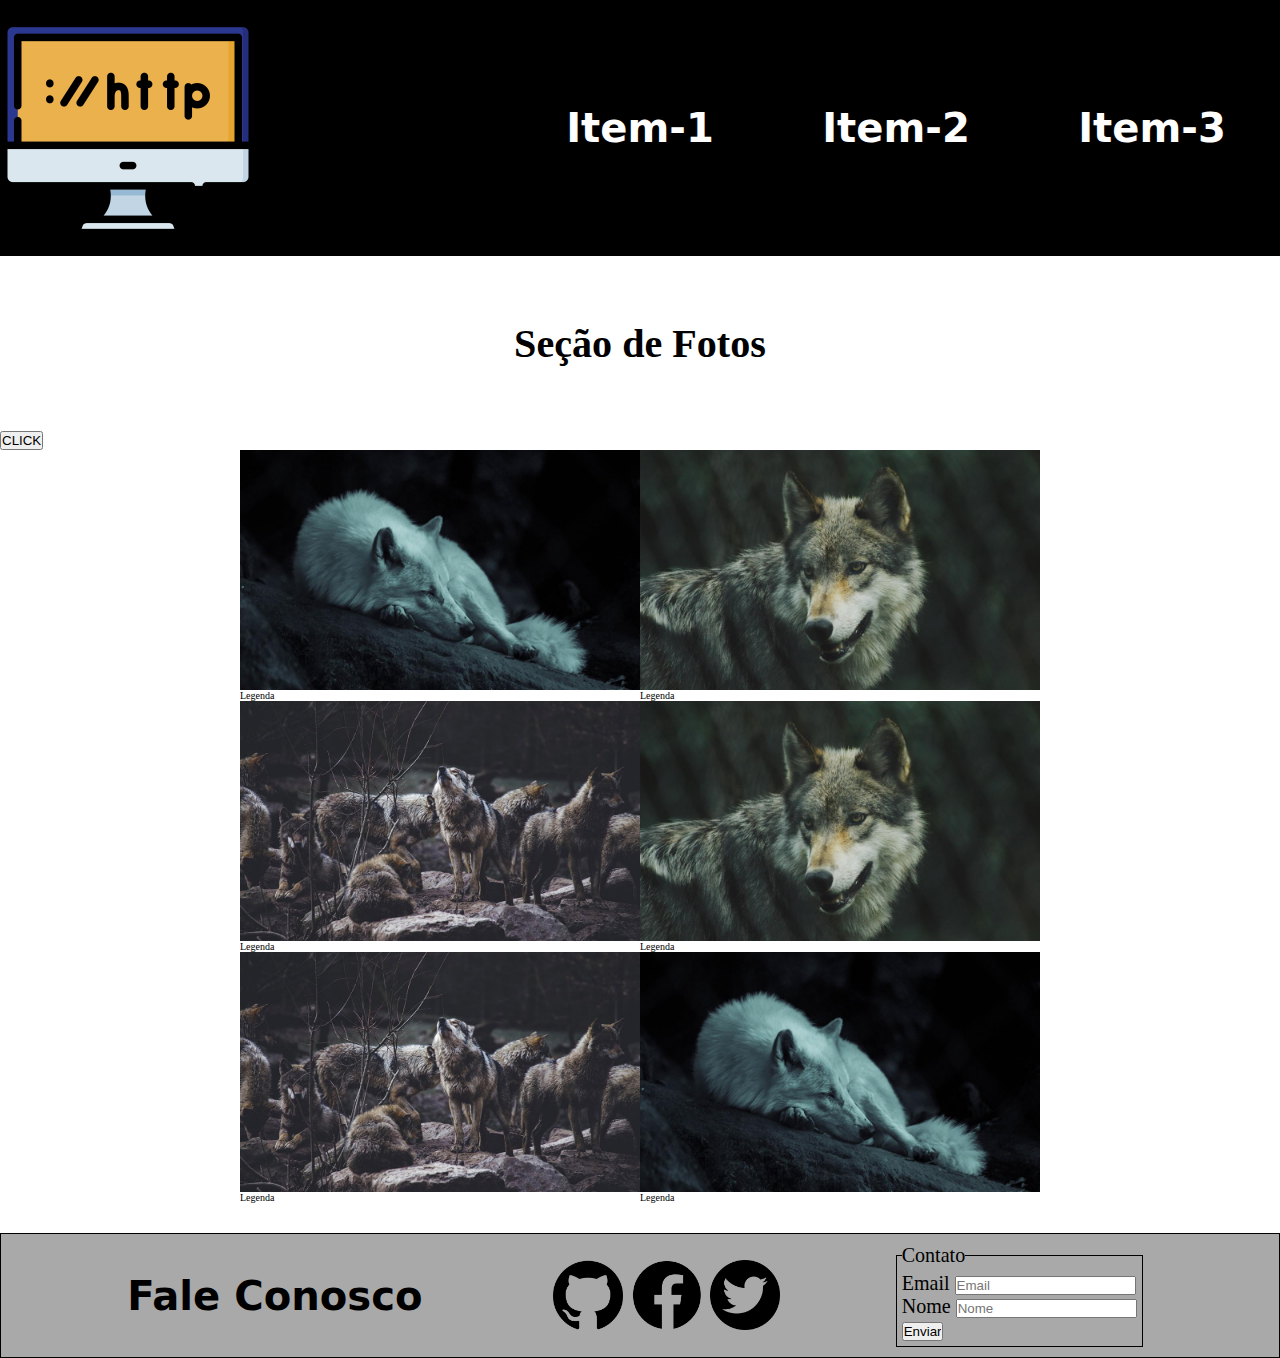
==== commit 52c33fb8: "comittando index.html" ====
--- a/index.html
+++ b/index.html
@@ -22,7 +22,7 @@
     <h2 class="tit-foto">Seção de Fotos</h2>
 
     <!-- <button onclick="alert(this.innerText)">Click!</button> -->
-    <!-- <button id="meu-btn">CLICK</button> -->
+    <button id="meu-btn">CLICK</button>
 
     <!-- <script>
       // comentario de linha
